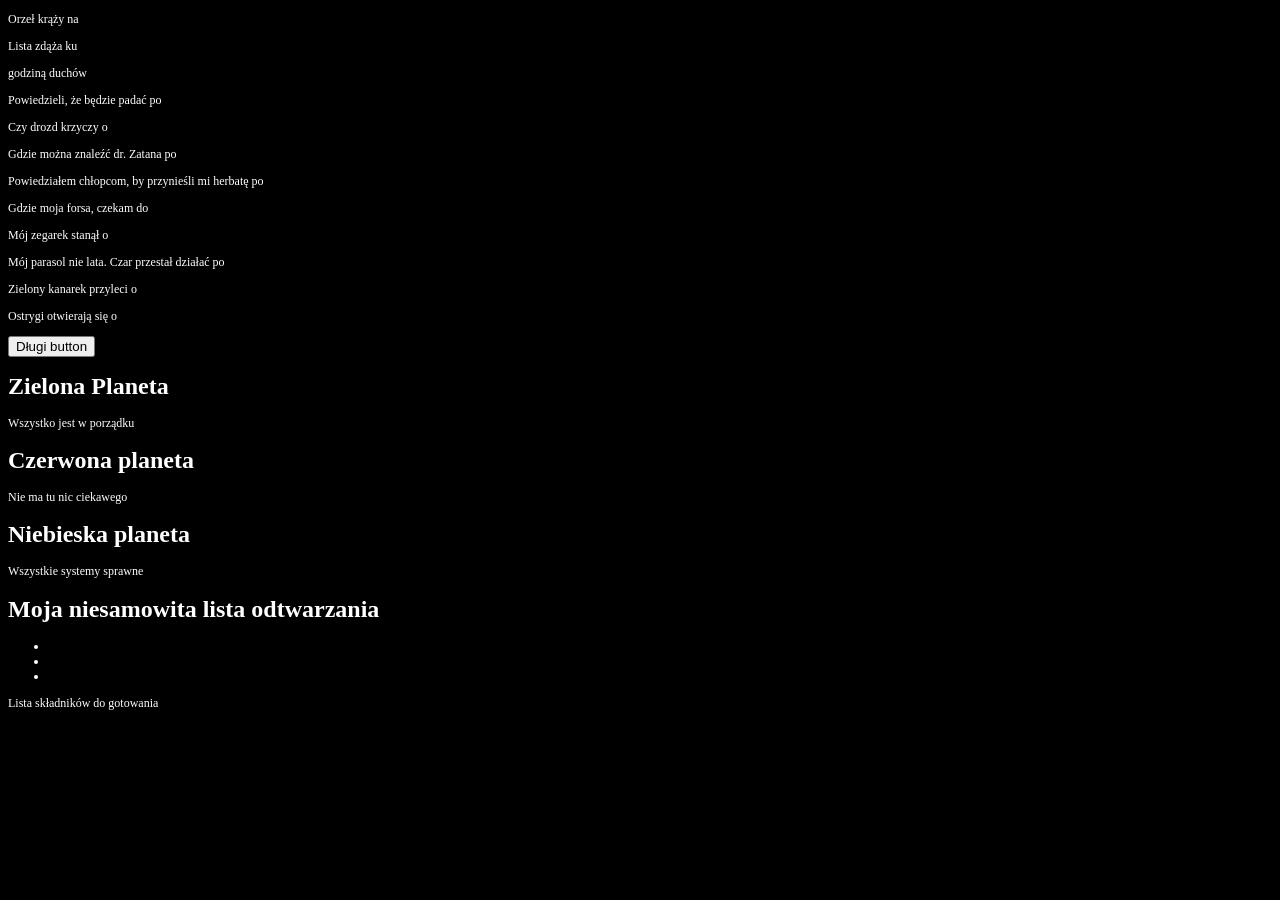
==== index.html @ 586d02c6 "tasks update" ====
<!DOCTYPE html>
<html lang="pl-PL">
<head>
    <meta charset="UTF-8">
    <title>JS practice</title>
    <meta name="author" content="Adrian Smużniak">
    <meta name="viewport" content="width=device-width, initial-scale=1.0">
    <link rel="stylesheet" href="css/main.css">
   

</head>
<body>
  <div class="codes">
    <p id="code1">Orzeł krąży na </p>
    <p id="code2">Lista zdąża ku</p>
    <p id="code3">godziną duchów </p>
    <p id="code4">Powiedzieli, że będzie padać po </p>
    <p id="code5">Czy drozd krzyczy o</p>
    <p id="code6">Gdzie można znaleźć dr. Zatana po </p>
    <p id="code7">Powiedziałem chłopcom, by przynieśli mi herbatę po </p>
    <p id="code8">Gdzie moja forsa, czekam do </p>
    <p id="code9">Mój zegarek stanął o </p>
    <p id="code10">Mój parasol nie lata. Czar przestał działać po </p>
    <p id="code11">Zielony kanarek przyleci o </p>
    <p id="code12">Ostrygi otwierają się o </p>
  </div>
  <input type="button" name="" value="Długi button">
  <div class="planet">
    <h1>Zielona Planeta</h1>
    <p id="greenplanet">Wszystko jest w porządku</p>
    <h1>Czerwona planeta</h2>
    <p id="redplanet">Nie ma tu nic ciekawego</p>
    <h1>Niebieska planeta</h1>
    <p id="blueplanet">Wszystkie systemy sprawne</p>
  </div>
  <h1>Moja niesamowita lista odtwarzania</h1>
  <ul id="playlist">
    <li id="song1"></li>
    <li id="song2"></li>
    <li id="song3"></li>
  </ul>
  <p id="raspberry" alt="ukryte arcydzieło">Lista składników do gotowania</p>



  <script src="./js/out2.js"></script>
</body>
</html>
---- css/main.css ----
body {
  background-color: black;
  font-size: 12px;
  color: white;
}

button {
  color:white;
}
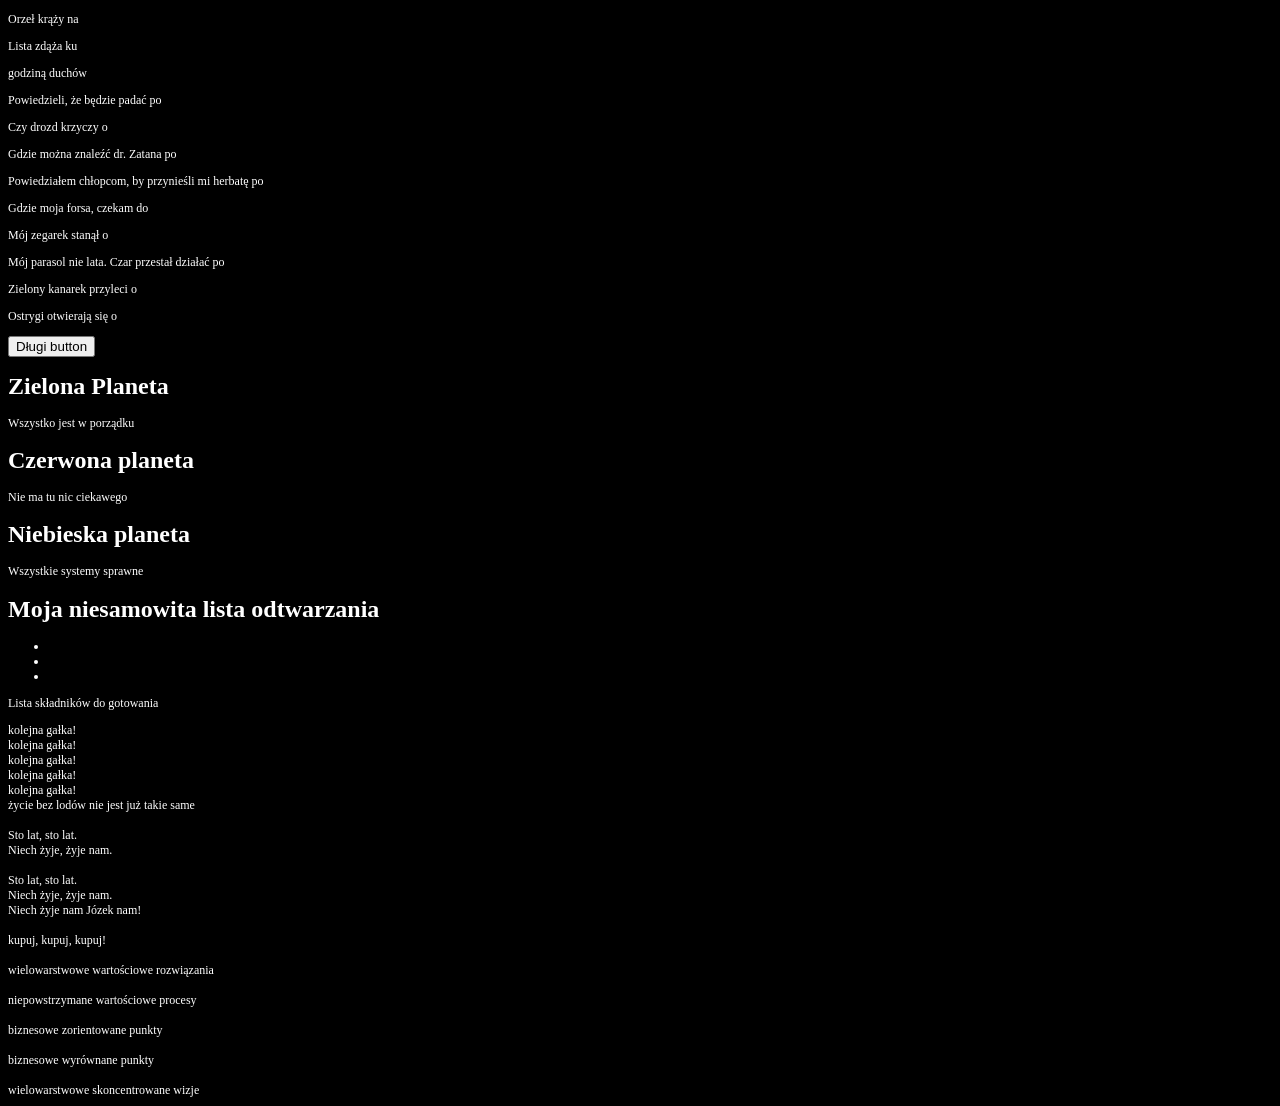
==== commit b7756251: "tasks update" ====
--- a/index.html
+++ b/index.html
@@ -43,6 +43,6 @@
 
 
 
-  <script src="./js/out2.js"></script>
+  <script src="./js/app.js"></script>
 </body>
 </html>
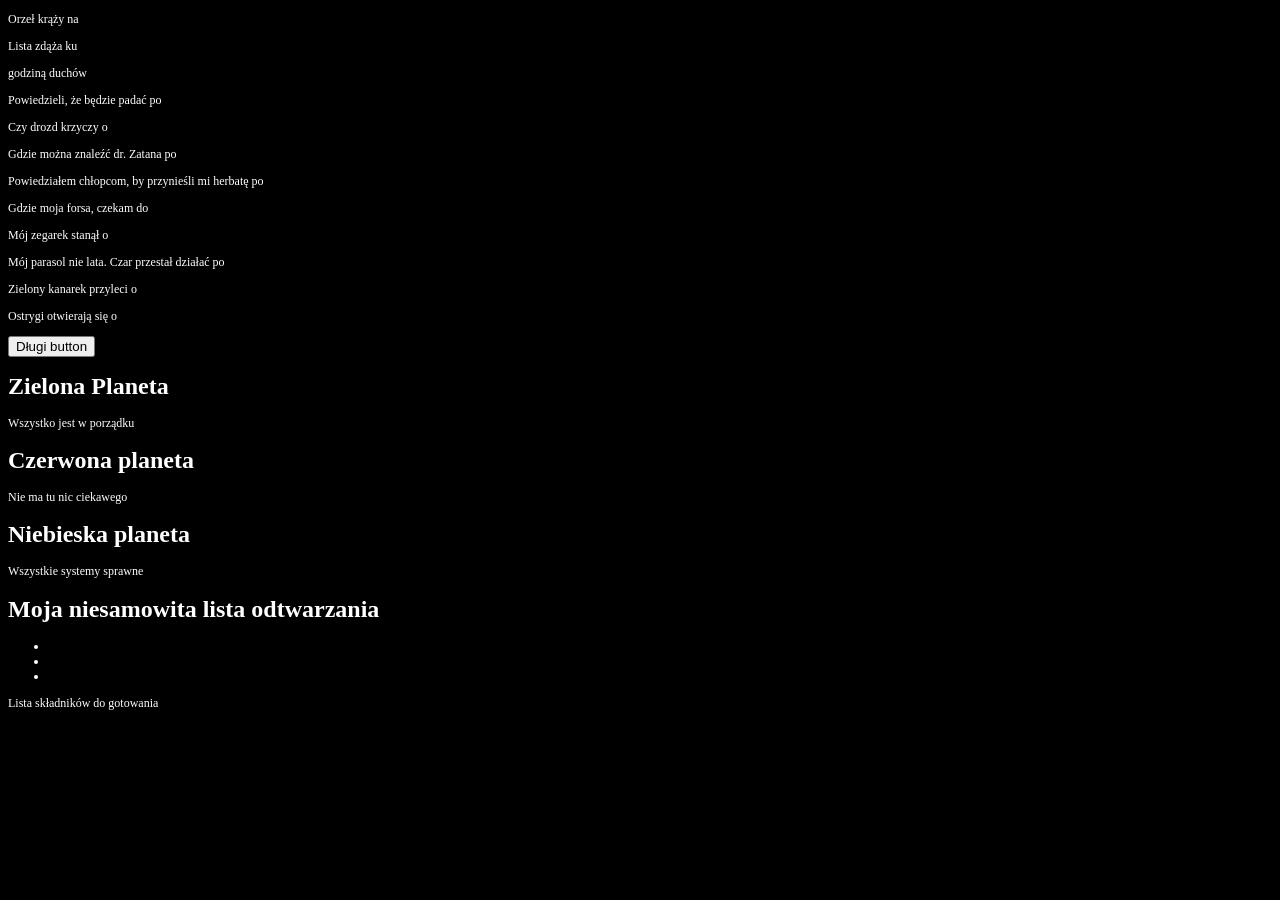
==== commit 254811e3: "tasks update" ====
--- a/index.html
+++ b/index.html
@@ -43,6 +43,6 @@
 
 
 
-  <script src="./js/app.js"></script>
+  <script src="./js/out2.js"></script>
 </body>
 </html>
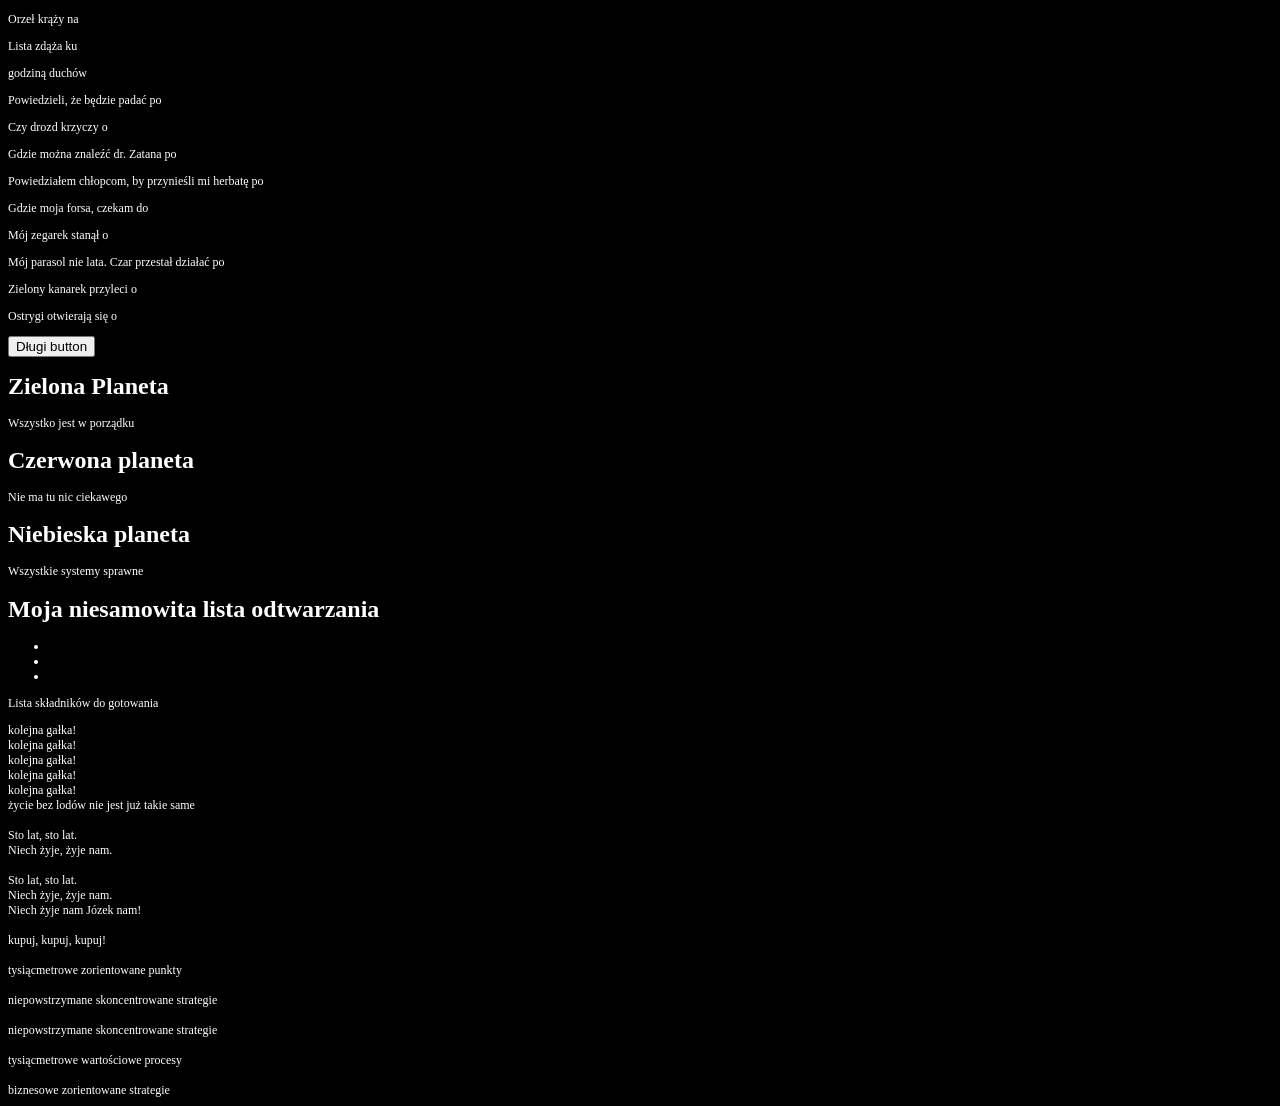
==== commit adf71410: "Code continues" ====
--- a/index.html
+++ b/index.html
@@ -43,6 +43,6 @@
 
 
 
-  <script src="./js/out2.js"></script>
+  <script src="./js/app.js"></script>
 </body>
 </html>
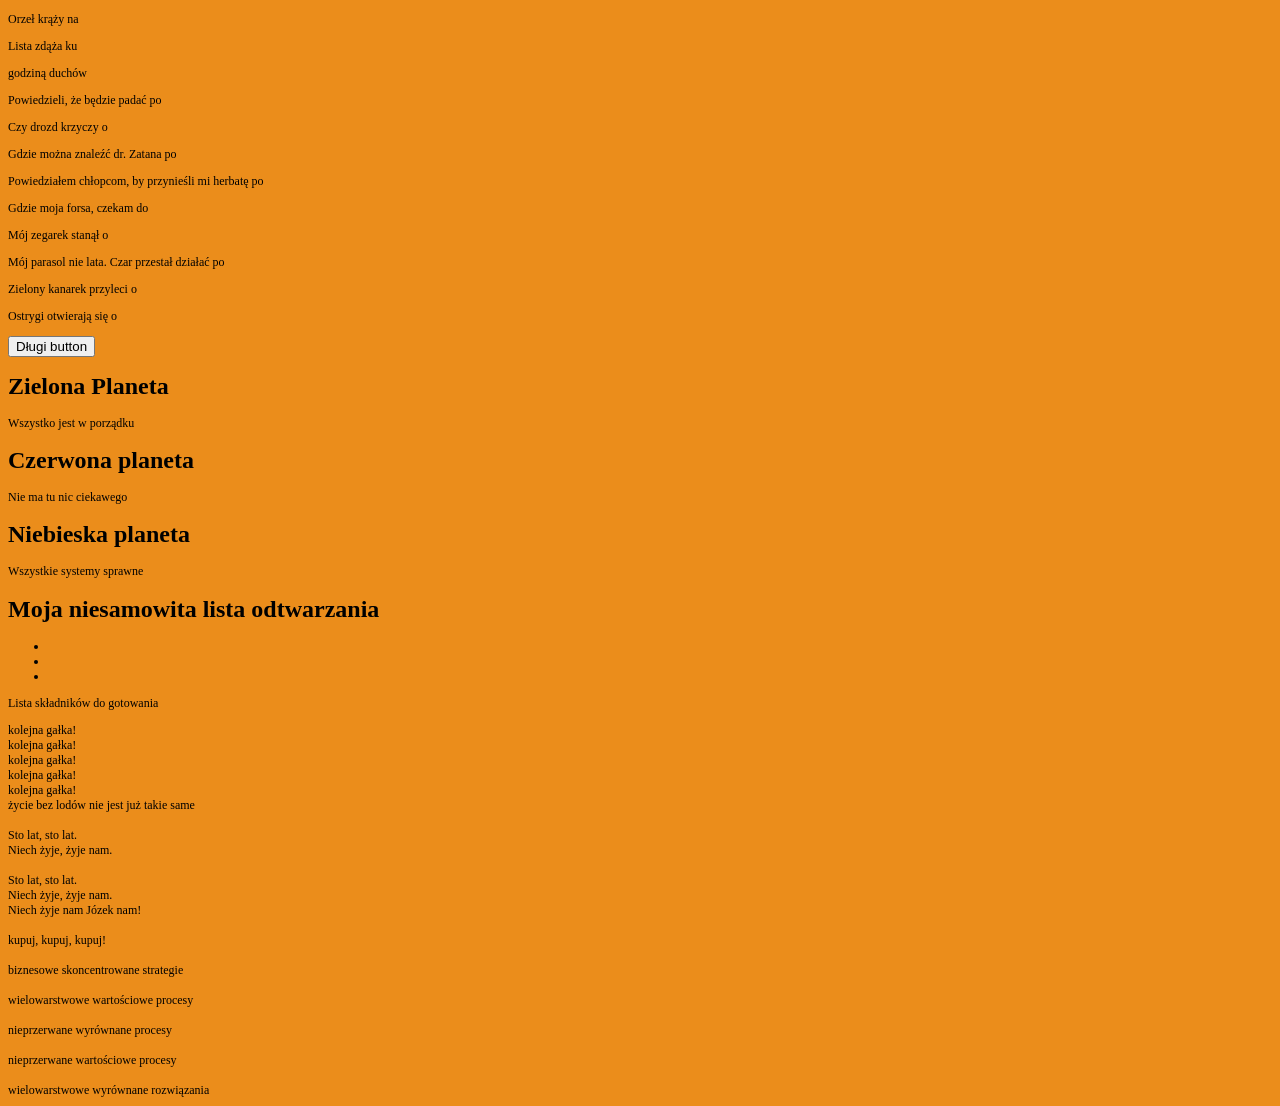
==== commit 96c47dc0: "Changes" ====
--- a/index.html
+++ b/index.html
@@ -43,6 +43,6 @@
 
 
 
-  <script src="./js/app.js"></script>
+  <script src="./js/out2.js"></script>
 </body>
 </html>
--- a/css/main.css
+++ b/css/main.css
@@ -1,7 +1,7 @@
 body {
-  background-color: black;
+  background-color: rgb(235, 141, 27);
   font-size: 12px;
-  color: white;
+  color: black;
 }
 
 button {
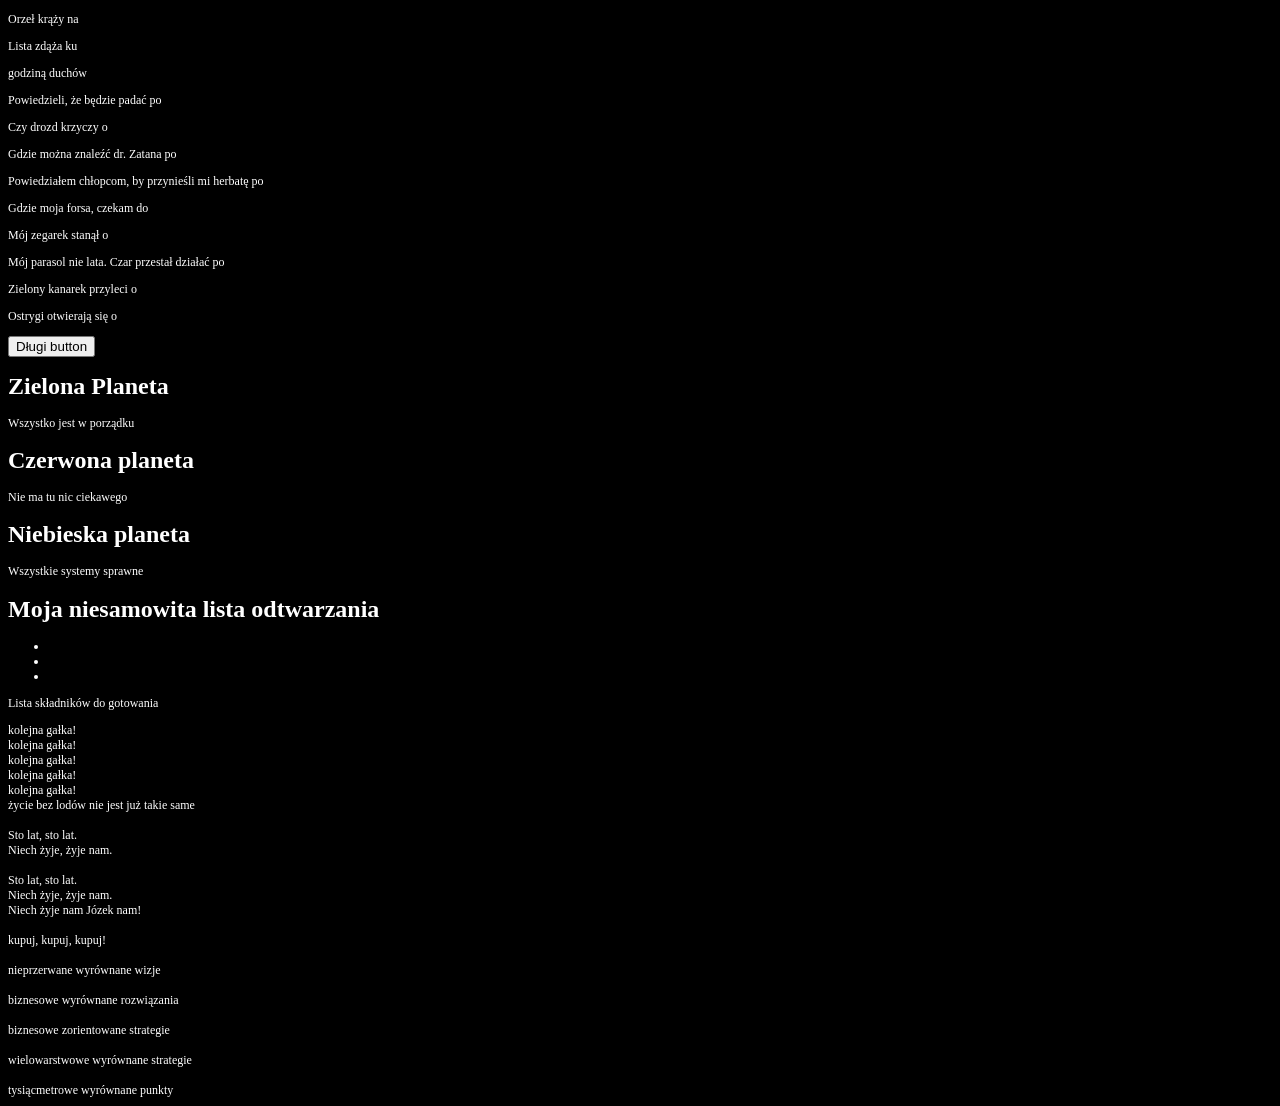
==== commit d4a132d4: ""updates"" ====
--- a/index.html
+++ b/index.html
@@ -43,6 +43,7 @@
 
 
 
-  <script src="./js/out2.js"></script>
+  <!-- <script src="./js/out2.js"></script> -->
+  <script src="./js/app.js"></script>
 </body>
 </html>
--- a/css/main.css
+++ b/css/main.css
@@ -1,7 +1,7 @@
 body {
-  background-color: rgb(235, 141, 27);
+  background-color: black;
   font-size: 12px;
-  color: black;
+  color: white;
 }
 
 button {
